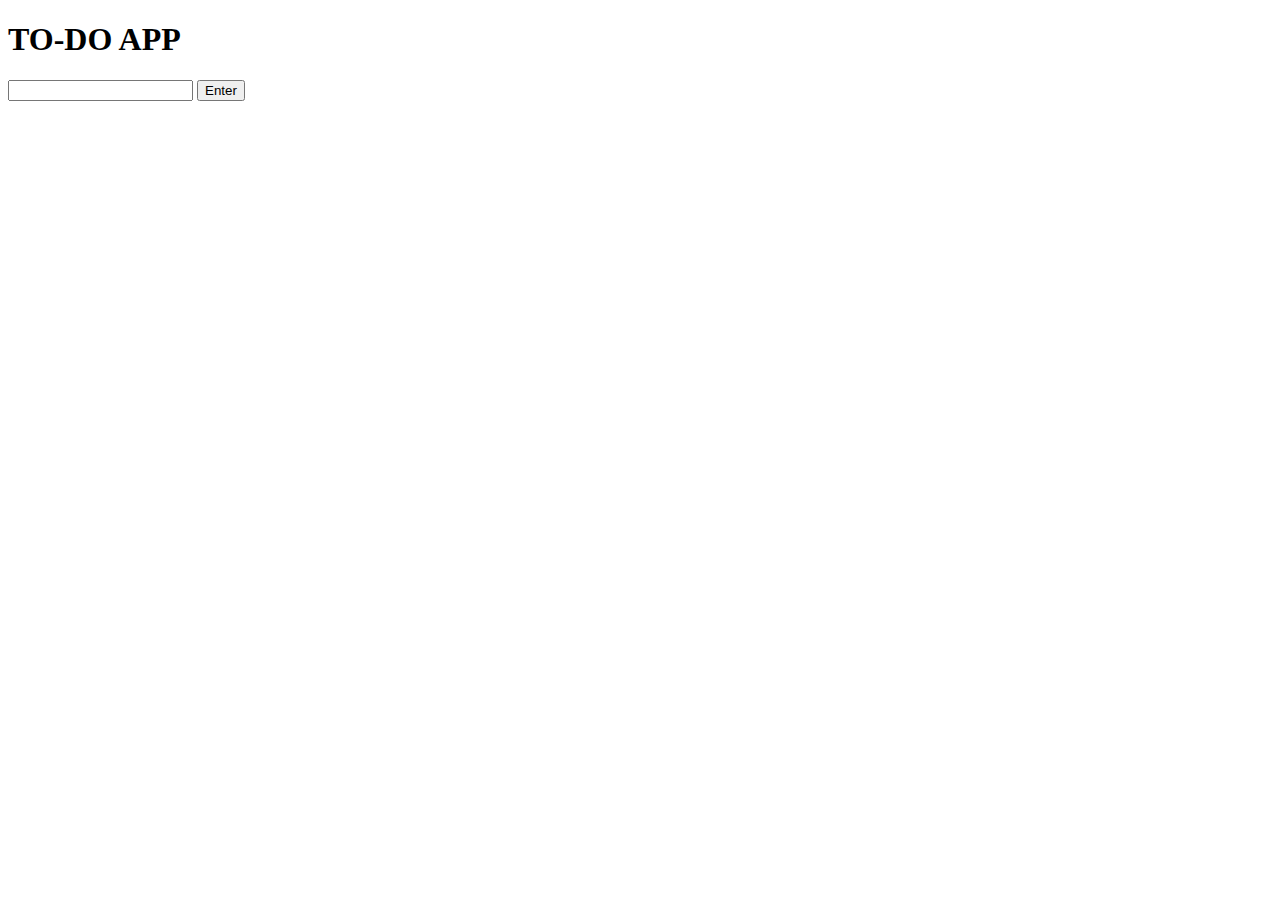
==== to-do app/index.html @ ab4c2d59 "first commit" ====
<!DOCTYPE HTML>
<html>
    <head>
        <meta charset="UTF-8">
        <meta name="viewport" content="width=device-width, initial-scale=1.0">
        <title>TO-DO APP</title>
    </head>
    <body>
        <section class="container">

            <h1>TO-DO APP</h1>
            <input type="text">
            <button>Enter</button>
            <div class="my-list">

            </div>
        </section>
        
        <script src="index.js"></script>
    </body>
</html>
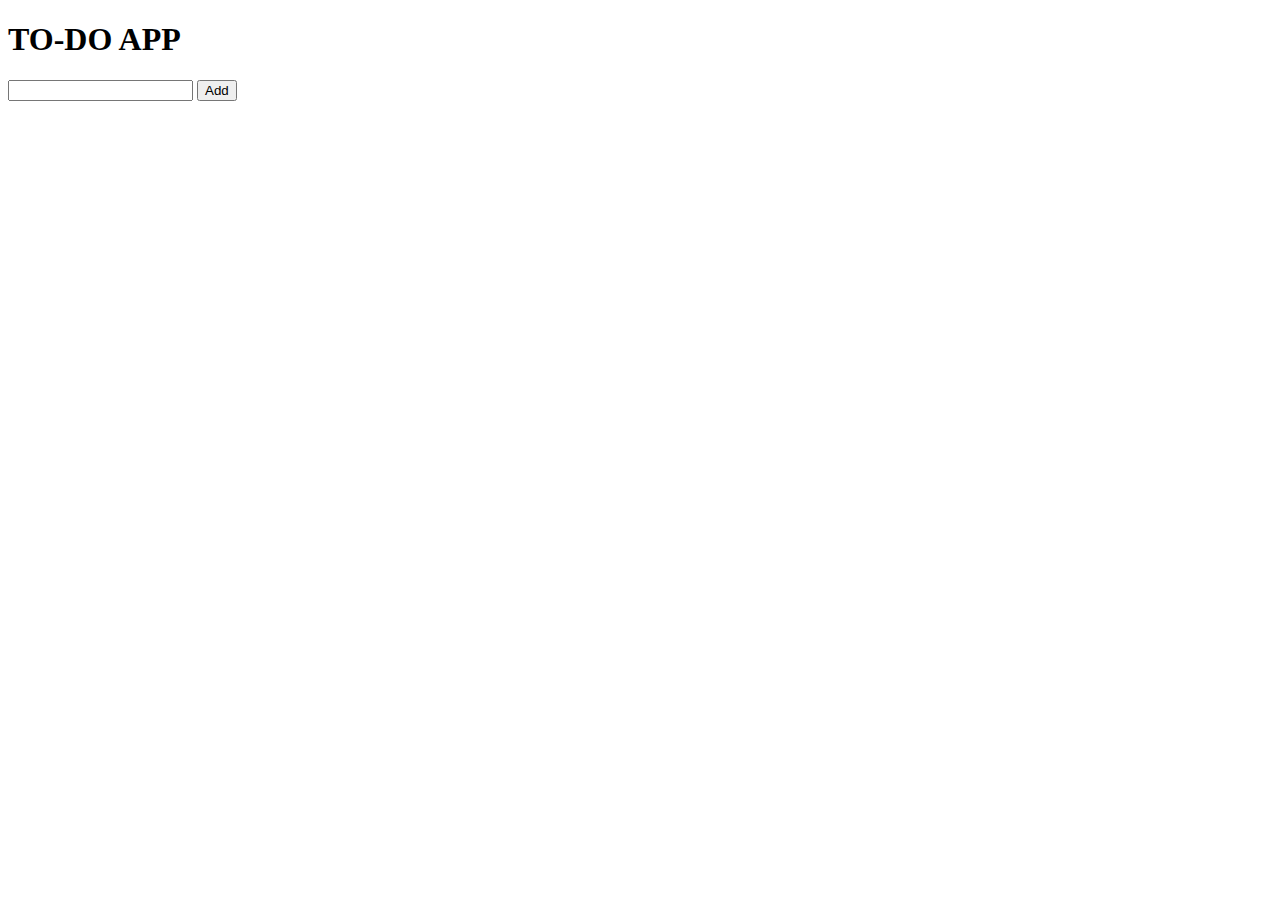
==== commit 74764d49: "multiple number calculation" ====
--- a/to-do app/index.html
+++ b/to-do app/index.html
@@ -10,7 +10,7 @@
 
             <h1>TO-DO APP</h1>
             <input type="text">
-            <button>Enter</button>
+            <button>Add</button>
             <div class="my-list">
 
             </div>
